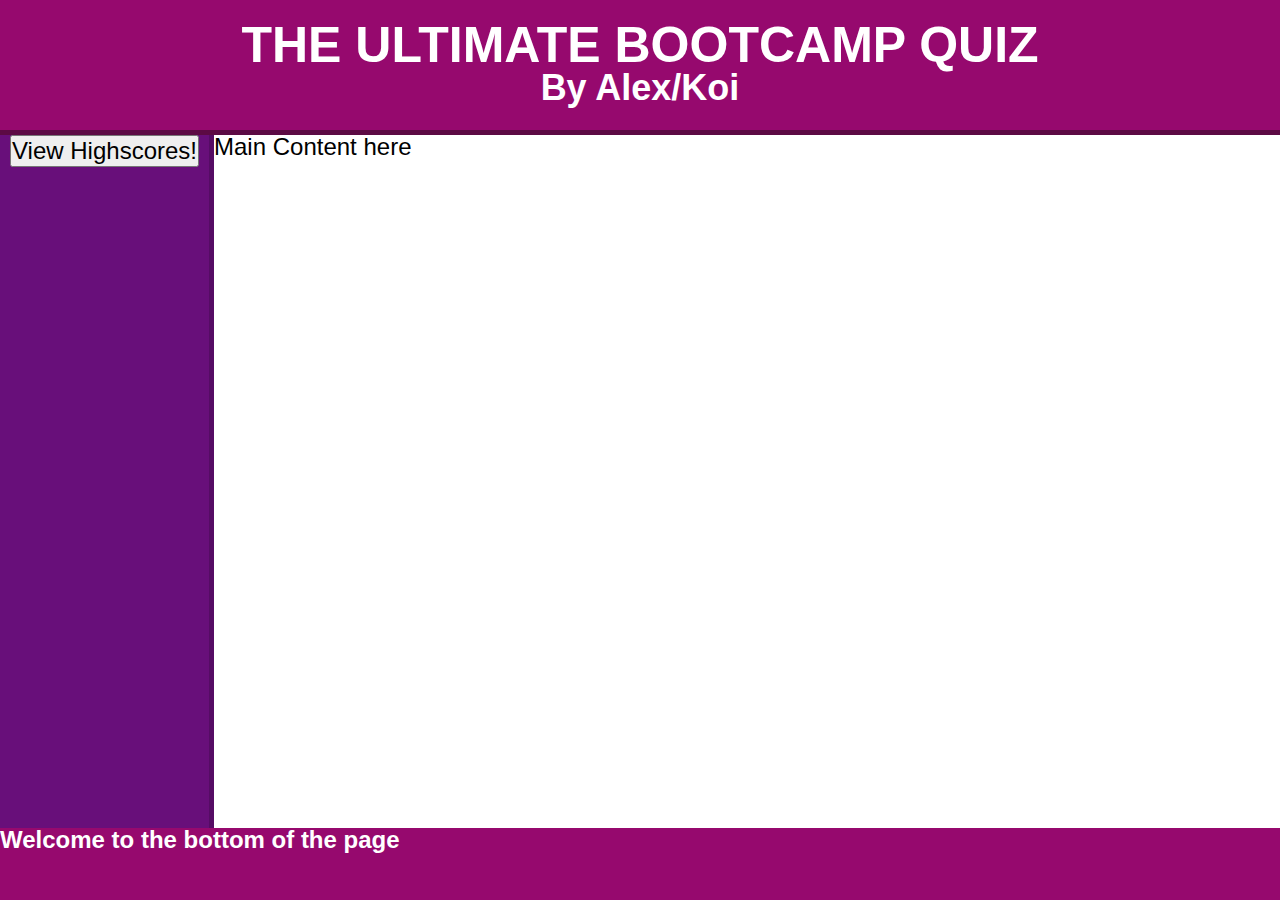
==== index.html @ 8c1728d1 "Added a little content to HTML and added some basic, responsive styling to the CSS." ====
<!DOCTYPE html>
<html lang="en">
<head>
    <meta charset="UTF-8">
    <meta http-equiv="X-UA-Compatible" content="IE=edge">
    <meta name="viewport" content="width=device-width, initial-scale=1.0">
    <title>Quiz of the Century!</title>
    <link rel="stylesheet" href="./assests/css/reset.css">
    <link rel="stylesheet" href="./assests/css/style.css">
</head>
<body>
    <header>
        <h1>THE ULTIMATE BOOTCAMP QUIZ</h1>
        <h2>By Alex/Koi</h2>
    </header>

    <main>
        <section>
            <p>Main Content here</p>
        </section>
        <aside>
            <button>View Highscores!</button>
        </aside>
    </main>

    <footer>
        <h3>Welcome to the bottom of the page</h3>
    </footer>
    <script src="./assests/js/script.js"></script>
</body>
</html>
---- assests/css/style.css ----
/* variables */
:root {
    --light: #fff;
}
/* universal selectors */
* {
    font-family: 'Trebuchet MS', 'Lucida Sans Unicode', 'Lucida Grande', 'Lucida Sans', Arial, sans-serif;
    font-size: 24px;
}

body {
    height: 100vh;
}
/* header selectors */
header {
    color: var(--light);
    background-color: #96096e;
    text-align: center;
    padding: 20px;
    border-bottom: 5px solid #5c0a44;
    height: 15%;
}

header h1 {
    font-size: 50px;
}

header h2 {
    font-size: 36px;
}
/* main selectors */
main {
    display: flex;
    flex-direction: row-reverse;
    justify-content: flex-end;
    height: 77%;
}
/* section selectors */
section {
    /* height: 75vh; */
    width: 100%;
}
/* aside selectors */
aside {
    /* height: 75vh; */
    width: 20%;
    color: var(--light);
    background-color: #680f7a;
    border-right: 5px solid #550c64;
    text-align: center;
}
/* footer selectors */
footer {
    color: var(--light);
    background-color: #96096e;
    height: 8%;
}

/* media selectors */
@media screen and (max-width: 768px) {
    /* universal selectors */
    * {
        font-size: 20px;
    }
    body {
        height: 100vh;
    }
    /* header selectors */
    header {
        height: 20%;
    }
    header h1 {
        font-size: 36px;
    }
    header h2 {
        font-size: 28px;
    }
    /* main selectors */
    main {
        display: flex;
        flex-direction: column-reverse;
        height: 72%;
    }
    /* section selectors */
    section {
        height: 80%;
        width: 100%;
    }
    /* aside selectors */
    aside {
        height: 20%;
        width: 100%;
        border: 0;
        border-bottom: 5px solid #000;
    }
    /* footer selectors */
    footer {
        height: 8%;
        text-align: center;
    }
}
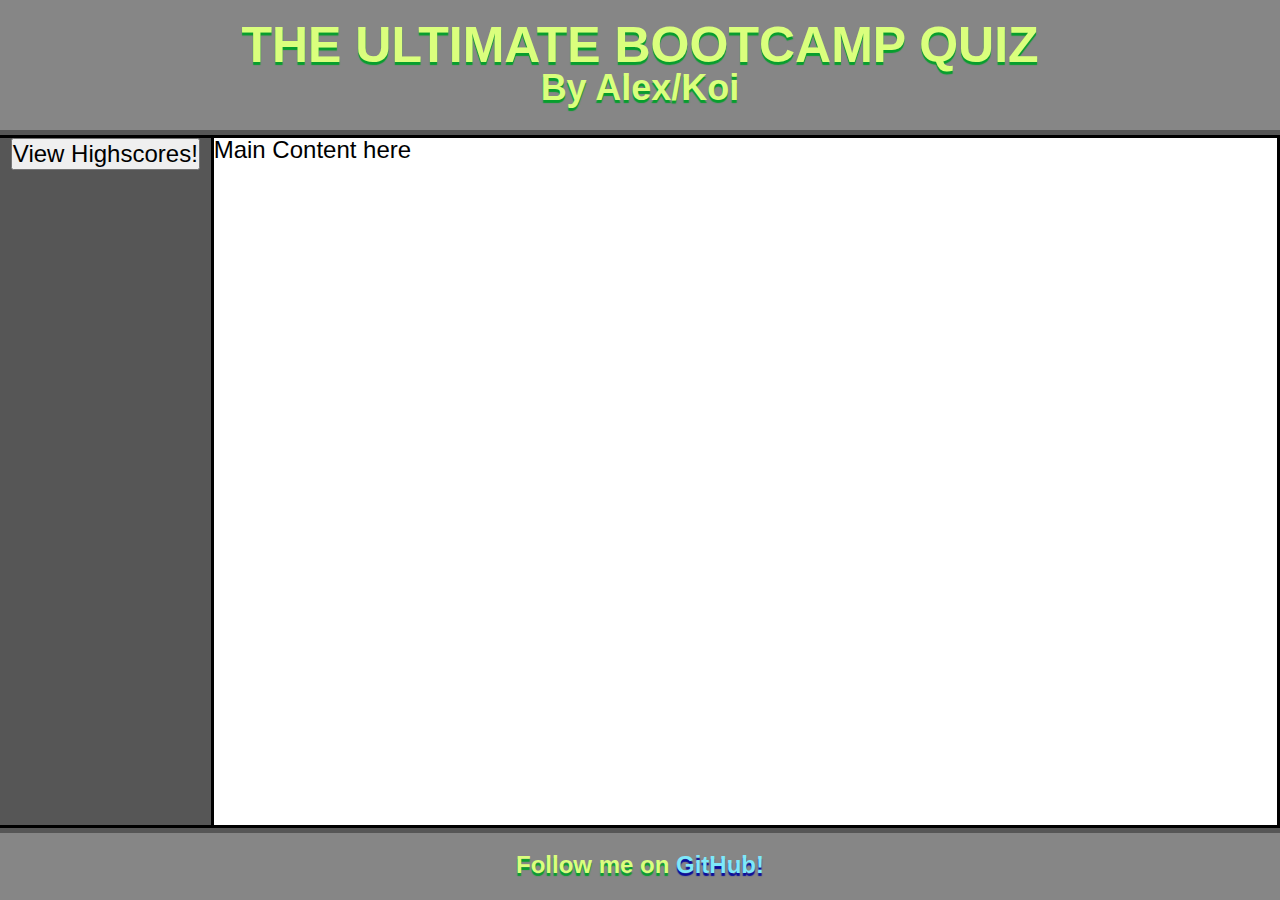
==== commit d77d26c1: "Changed the color palette for the CSS and changed the text of the footer element." ====
--- a/index.html
+++ b/index.html
@@ -24,7 +24,7 @@
     </main>
 
     <footer>
-        <h3>Welcome to the bottom of the page</h3>
+        <h3>Follow me on <span id="githubLink">GitHub!</span></h3>
     </footer>
     <script src="./assests/js/script.js"></script>
 </body>
--- a/assests/css/style.css
+++ b/assests/css/style.css
@@ -1,6 +1,10 @@
 /* variables */
 :root {
-    --light: #fff;
+    --light: #e8e1ef;
+    --middle: #868686;
+    --dark: #565656;
+    --greenDark: #069e2d;
+    --greenLight: #daff7d;
 }
 /* universal selectors */
 * {
@@ -13,11 +17,12 @@
 }
 /* header selectors */
 header {
-    color: var(--light);
-    background-color: #96096e;
+    color: var(--greenLight);
+    text-shadow: 0 3px 1px var(--greenDark);
+    background-color: var(--middle);
     text-align: center;
     padding: 20px;
-    border-bottom: 5px solid #5c0a44;
+    border-bottom: 5px solid var(--dark);
     height: 15%;
 }
 
@@ -37,23 +42,36 @@
 }
 /* section selectors */
 section {
-    /* height: 75vh; */
+    height: 100%;
     width: 100%;
+    border: 3px solid #000;
+    border-left: 0;
+
 }
 /* aside selectors */
 aside {
-    /* height: 75vh; */
+    height: 100%;
     width: 20%;
     color: var(--light);
-    background-color: #680f7a;
-    border-right: 5px solid #550c64;
+    background-color: var(--dark);
+    border: 3px solid #000;
+    border-left: 0;
     text-align: center;
 }
 /* footer selectors */
 footer {
-    color: var(--light);
-    background-color: #96096e;
+    color: var(--greenLight);
+    text-shadow: 0 3px 1px var(--greenDark);
+    background-color: var(--middle);
     height: 8%;
+    text-align: center;
+    padding: 20px 0 0;
+    border-top: 5px solid var(--dark)
+}
+
+footer span {
+    color: #7ee8fa;
+    text-shadow: 0 3px 1px #090c9b;
 }
 
 /* media selectors */
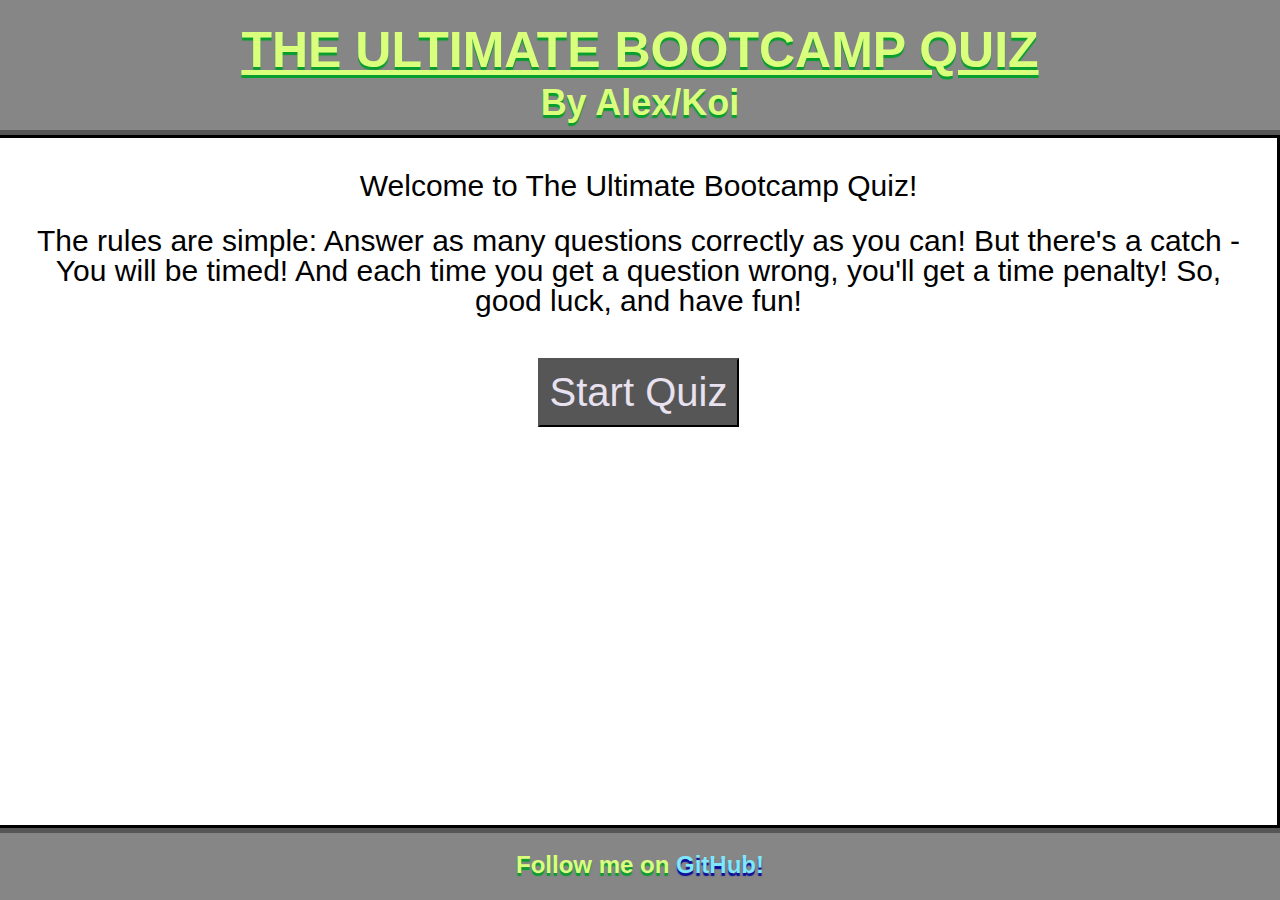
==== commit 2e4c1895: "Added some more information to the HTML. Added a new HTML file for the 2nd part of quiz." ====
--- a/index.html
+++ b/index.html
@@ -16,11 +16,10 @@
 
     <main>
         <section>
-            <p>Main Content here</p>
+            <p>Welcome to The Ultimate Bootcamp Quiz! </p>
+            <p>The rules are simple: Answer as many questions correctly as you can! But there's a catch - You will be timed! And each time you get a question wrong, you'll get a time penalty! So, good luck, and have fun!</p>
+            <button>Start Quiz</button>
         </section>
-        <aside>
-            <button>View Highscores!</button>
-        </aside>
     </main>
 
     <footer>
--- a/assests/css/style.css
+++ b/assests/css/style.css
@@ -5,16 +5,20 @@
     --dark: #565656;
     --greenDark: #069e2d;
     --greenLight: #daff7d;
+    --blueDark: #090c9b;
+    --blueLight: #7ee8fa;
 }
+
 /* universal selectors */
 * {
     font-family: 'Trebuchet MS', 'Lucida Sans Unicode', 'Lucida Grande', 'Lucida Sans', Arial, sans-serif;
-    font-size: 24px;
+    font-size: 30px;
 }
 
 body {
     height: 100vh;
 }
+
 /* header selectors */
 header {
     color: var(--greenLight);
@@ -26,13 +30,20 @@
     height: 15%;
 }
 
+header h1,
+header h2 {
+    padding: 5px;
+}
+
 header h1 {
     font-size: 50px;
+    text-decoration: underline;
 }
 
 header h2 {
     font-size: 36px;
 }
+
 /* main selectors */
 main {
     display: flex;
@@ -40,24 +51,39 @@
     justify-content: flex-end;
     height: 77%;
 }
+
 /* section selectors */
 section {
     height: 100%;
     width: 100%;
     border: 3px solid #000;
     border-left: 0;
+    text-align: center;
+    padding: 20px 10px;
+}
 
+section p {
+    padding: 1%;
 }
-/* aside selectors */
-aside {
-    height: 100%;
-    width: 20%;
+
+section button {
+    padding: 10px;
+    margin: 30px;
+    font-size: 40px;
     color: var(--light);
     background-color: var(--dark);
-    border: 3px solid #000;
-    border-left: 0;
-    text-align: center;
 }
+
+section button:hover {
+    border: 3px solid var(--blueLight);
+    background-color: var(--blueDark);
+}
+
+section button:active {
+    border: 3px solid var(--greenLight);
+    background-color: var(--greenDark);
+}
+
 /* footer selectors */
 footer {
     color: var(--greenLight);
@@ -66,12 +92,14 @@
     height: 8%;
     text-align: center;
     padding: 20px 0 0;
-    border-top: 5px solid var(--dark)
+    border-top: 5px solid var(--dark);
+    font-size: 24px;
 }
 
 footer span {
-    color: #7ee8fa;
-    text-shadow: 0 3px 1px #090c9b;
+    color: var(--blueLight);
+    text-shadow: 0 3px 1px var(--blueDark);
+    font-size: 24px;
 }
 
 /* media selectors */
@@ -83,9 +111,11 @@
     body {
         height: 100vh;
     }
+
     /* header selectors */
     header {
         height: 20%;
+        text-shadow: 3px 0 1px var(--greenDark);
     }
     header h1 {
         font-size: 36px;
@@ -93,27 +123,28 @@
     header h2 {
         font-size: 28px;
     }
+
     /* main selectors */
     main {
         display: flex;
         flex-direction: column-reverse;
         height: 72%;
     }
+
     /* section selectors */
     section {
-        height: 80%;
+        height: 100%;
         width: 100%;
     }
-    /* aside selectors */
-    aside {
-        height: 20%;
-        width: 100%;
-        border: 0;
-        border-bottom: 5px solid #000;
-    }
+    
     /* footer selectors */
     footer {
         height: 8%;
         text-align: center;
+        font-size: 18px;
+    }
+
+    footer span {
+        font-size: 18px;
     }
 }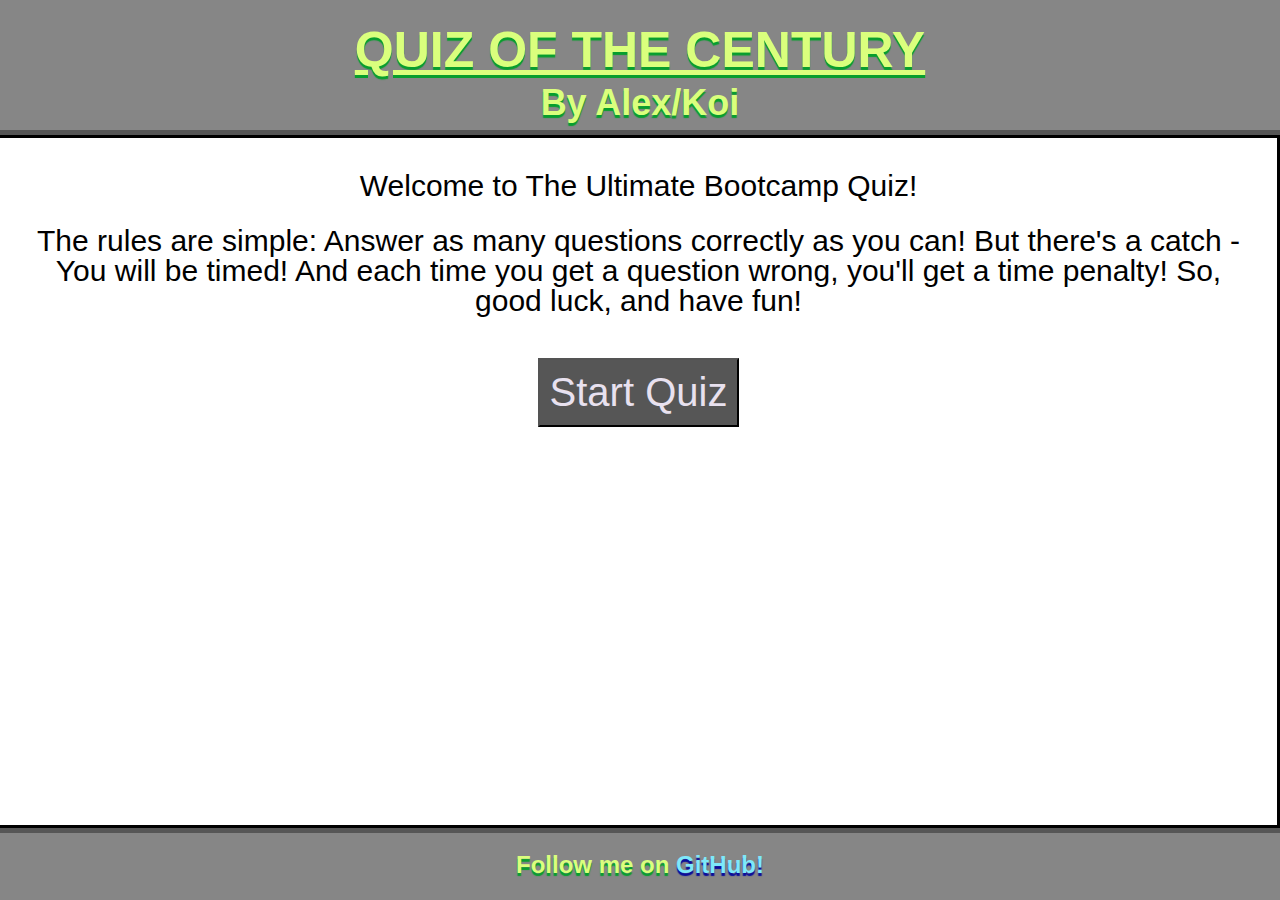
==== commit 951ee871: "Added a new CSS file for the Questions HTML file specifically. Added Pseudocode to the JS file. Adde" ====
--- a/index.html
+++ b/index.html
@@ -10,7 +10,7 @@
 </head>
 <body>
     <header>
-        <h1>THE ULTIMATE BOOTCAMP QUIZ</h1>
+        <h1>QUIZ OF THE CENTURY</h1>
         <h2>By Alex/Koi</h2>
     </header>
 
@@ -18,7 +18,9 @@
         <section>
             <p>Welcome to The Ultimate Bootcamp Quiz! </p>
             <p>The rules are simple: Answer as many questions correctly as you can! But there's a catch - You will be timed! And each time you get a question wrong, you'll get a time penalty! So, good luck, and have fun!</p>
-            <button>Start Quiz</button>
+            <a href="./questions.html">
+                <button id="start">Start Quiz</button>
+            </a>
         </section>
     </main>
 
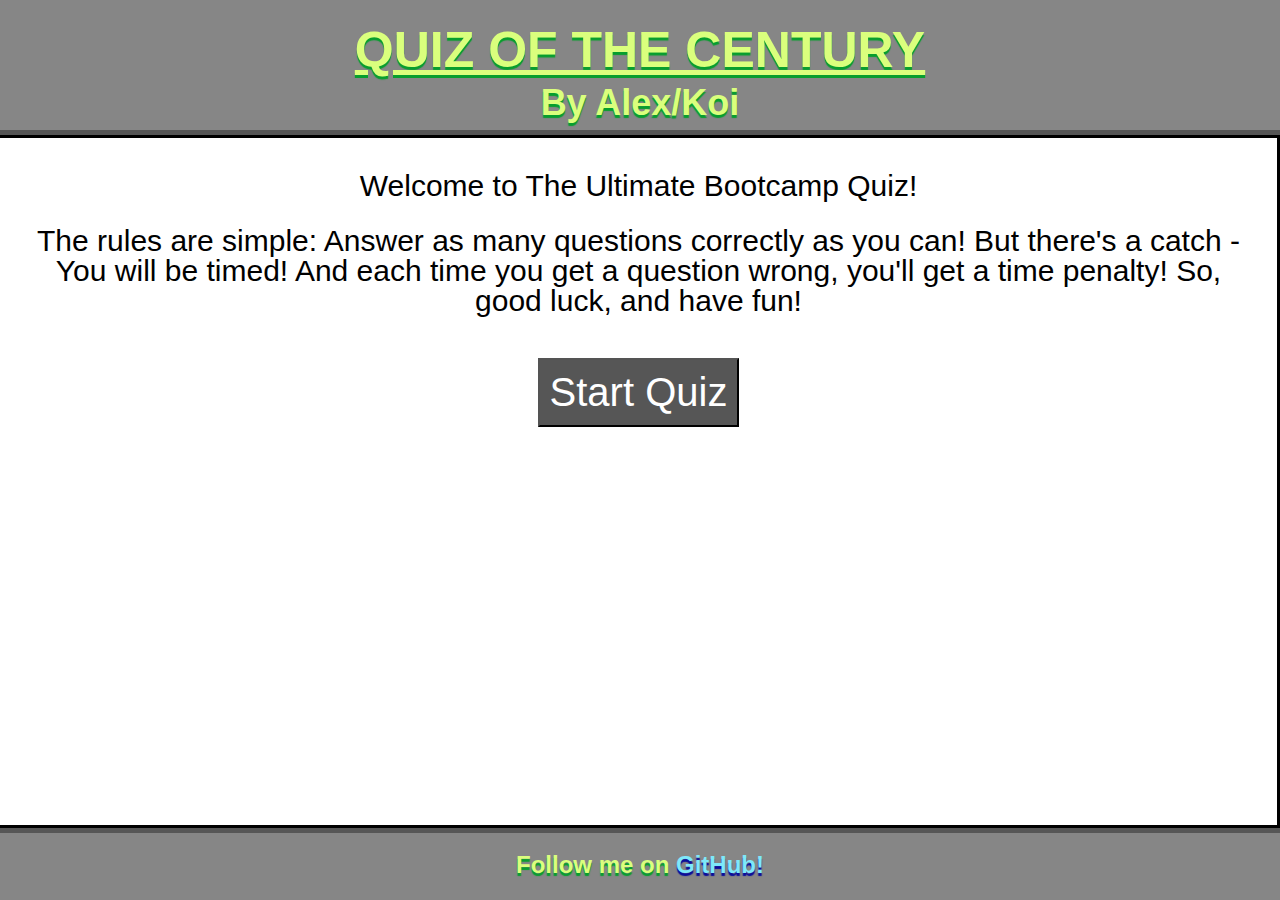
==== commit 571302af: "Put all my questions in an array and started setting up new functions. Renamed 'questions' files to " ====
--- a/index.html
+++ b/index.html
@@ -18,9 +18,7 @@
         <section>
             <p>Welcome to The Ultimate Bootcamp Quiz! </p>
             <p>The rules are simple: Answer as many questions correctly as you can! But there's a catch - You will be timed! And each time you get a question wrong, you'll get a time penalty! So, good luck, and have fun!</p>
-            <a href="./questions.html">
-                <button id="start">Start Quiz</button>
-            </a>
+            <button id="start">Start Quiz</button>
         </section>
     </main>
 
--- a/assests/css/style.css
+++ b/assests/css/style.css
@@ -1,6 +1,6 @@
 /* variables */
 :root {
-    --light: #e8e1ef;
+    --light: #fff;
     --middle: #868686;
     --dark: #565656;
     --greenDark: #069e2d;
@@ -79,7 +79,8 @@
     background-color: var(--blueDark);
 }
 
-section button:active {
+section button:active,
+section button:focus {
     border: 3px solid var(--greenLight);
     background-color: var(--greenDark);
 }
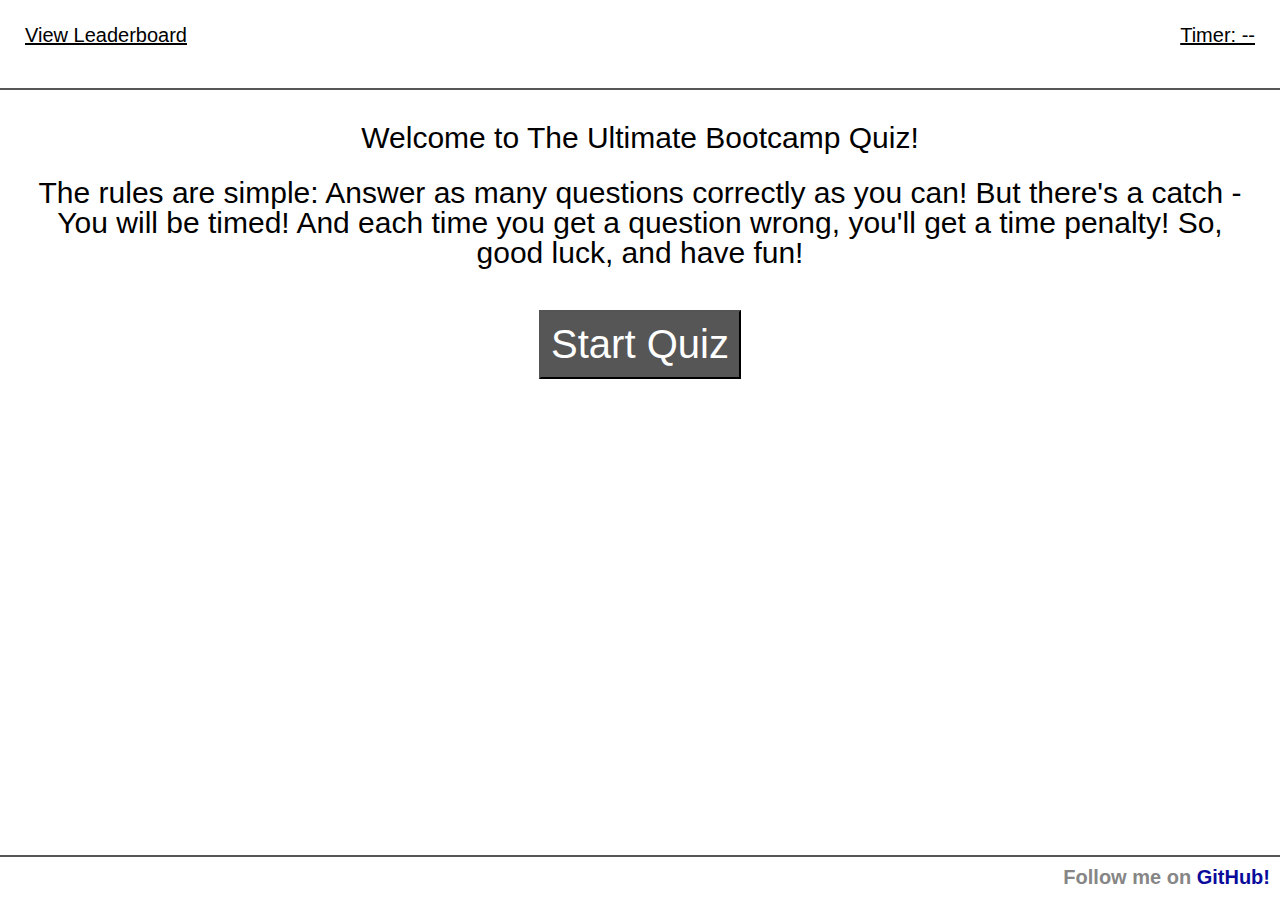
==== commit 905ad39b: "Working on displaying questions and answers when the game loads and an answer is selected." ====
--- a/index.html
+++ b/index.html
@@ -10,21 +10,33 @@
 </head>
 <body>
     <header>
-        <h1>QUIZ OF THE CENTURY</h1>
-        <h2>By Alex/Koi</h2>
+        <p>View Leaderboard</p>
+        <p id="timer">Timer: --</p>
     </header>
 
     <main>
         <section>
-            <p>Welcome to The Ultimate Bootcamp Quiz! </p>
-            <p>The rules are simple: Answer as many questions correctly as you can! But there's a catch - You will be timed! And each time you get a question wrong, you'll get a time penalty! So, good luck, and have fun!</p>
-            <button id="start">Start Quiz</button>
+            <div class="startMenu" data-state="show">
+                <p>Welcome to The Ultimate Bootcamp Quiz! </p>
+                <p>The rules are simple: Answer as many questions correctly as you can! But there's a catch - You will be timed! And each time you get a question wrong, you'll get a time penalty! So, good luck, and have fun!</p>
+                <button id="start">Start Quiz</button>
+            </div>
+            <div class="questionMenu" data-state="hide">
+                <div id="quesBox"></div>
+                <div class="ansBox">
+                    <button id="ans1">Ans1</button>
+                    <button id="ans2">Ans2</button>
+                    <button id="ans3">Ans3</button>
+                    <button id="ans4">Ans4</button>
+                </div>
+            </div>
         </section>
     </main>
 
     <footer>
         <h3>Follow me on <span id="githubLink">GitHub!</span></h3>
     </footer>
-    <script src="./assests/js/script.js"></script>
+    <script src="https://code.jquery.com/jquery-3.5.1.min.js"></script>
+    <script type="text/javascript" src="./assests/js/script.js"></script>
 </body>
 </html>--- a/assests/css/style.css
+++ b/assests/css/style.css
@@ -7,6 +7,8 @@
     --greenLight: #daff7d;
     --blueDark: #090c9b;
     --blueLight: #7ee8fa;
+    --redDark: #53131E;
+    --redLight: #EF3054;
 }
 
 /* universal selectors */
@@ -21,27 +23,17 @@
 
 /* header selectors */
 header {
-    color: var(--greenLight);
-    text-shadow: 0 3px 1px var(--greenDark);
-    background-color: var(--middle);
-    text-align: center;
+    display: flex;
+    justify-content: space-between;
     padding: 20px;
-    border-bottom: 5px solid var(--dark);
-    height: 15%;
+    height: 10%;
+    border-bottom: 2px solid var(--dark);
 }
 
-header h1,
-header h2 {
+header p {
     padding: 5px;
-}
-
-header h1 {
-    font-size: 50px;
+    font-size: 20px;
     text-decoration: underline;
-}
-
-header h2 {
-    font-size: 36px;
 }
 
 /* main selectors */
@@ -49,14 +41,40 @@
     display: flex;
     flex-direction: row-reverse;
     justify-content: flex-end;
-    height: 77%;
+    height: 85%;
+}
+
+main section .ansBox {
+    display: flex;
+    align-items: center;
+    flex-direction: column;
+    flex-wrap: wrap;
+    padding: 20px;
+}
+
+main section div .questionMenu button {
+    height: 40px;
+    width: 70%;
+    color: var(--light);
+    border: 3px solid var(--middle);
+    background-color: var(--dark);
+    padding: 5px 0;
+    margin: 10px 5px;
+}
+
+main section div .questionMenu button:hover {
+    border: 3px solid var(--blueLight);
+    background-color: var(--blueDark);
+}
+
+main section #response {
+    font-size: 20px;
 }
 
 /* section selectors */
 section {
     height: 100%;
     width: 100%;
-    border: 3px solid #000;
     border-left: 0;
     text-align: center;
     padding: 20px 10px;
@@ -87,65 +105,20 @@
 
 /* footer selectors */
 footer {
-    color: var(--greenLight);
-    text-shadow: 0 3px 1px var(--greenDark);
-    background-color: var(--middle);
-    height: 8%;
-    text-align: center;
-    padding: 20px 0 0;
-    border-top: 5px solid var(--dark);
-    font-size: 24px;
+    color: var(--middle);
+    height: 5%;
+    text-align: right;
+    padding: 10px;
+    border-top: 2px solid var(--dark);
+    font-size: 20px;
 }
 
 footer span {
-    color: var(--blueLight);
-    text-shadow: 0 3px 1px var(--blueDark);
-    font-size: 24px;
+    color: var(--blueDark);
+    font-size: 20px;
 }
 
-/* media selectors */
-@media screen and (max-width: 768px) {
-    /* universal selectors */
-    * {
-        font-size: 20px;
-    }
-    body {
-        height: 100vh;
-    }
-
-    /* header selectors */
-    header {
-        height: 20%;
-        text-shadow: 3px 0 1px var(--greenDark);
-    }
-    header h1 {
-        font-size: 36px;
-    }
-    header h2 {
-        font-size: 28px;
-    }
-
-    /* main selectors */
-    main {
-        display: flex;
-        flex-direction: column-reverse;
-        height: 72%;
-    }
-
-    /* section selectors */
-    section {
-        height: 100%;
-        width: 100%;
-    }
-    
-    /* footer selectors */
-    footer {
-        height: 8%;
-        text-align: center;
-        font-size: 18px;
-    }
-
-    footer span {
-        font-size: 18px;
-    }
+/* id selectors */
+[data-state='hide'] {
+    display: none;
 }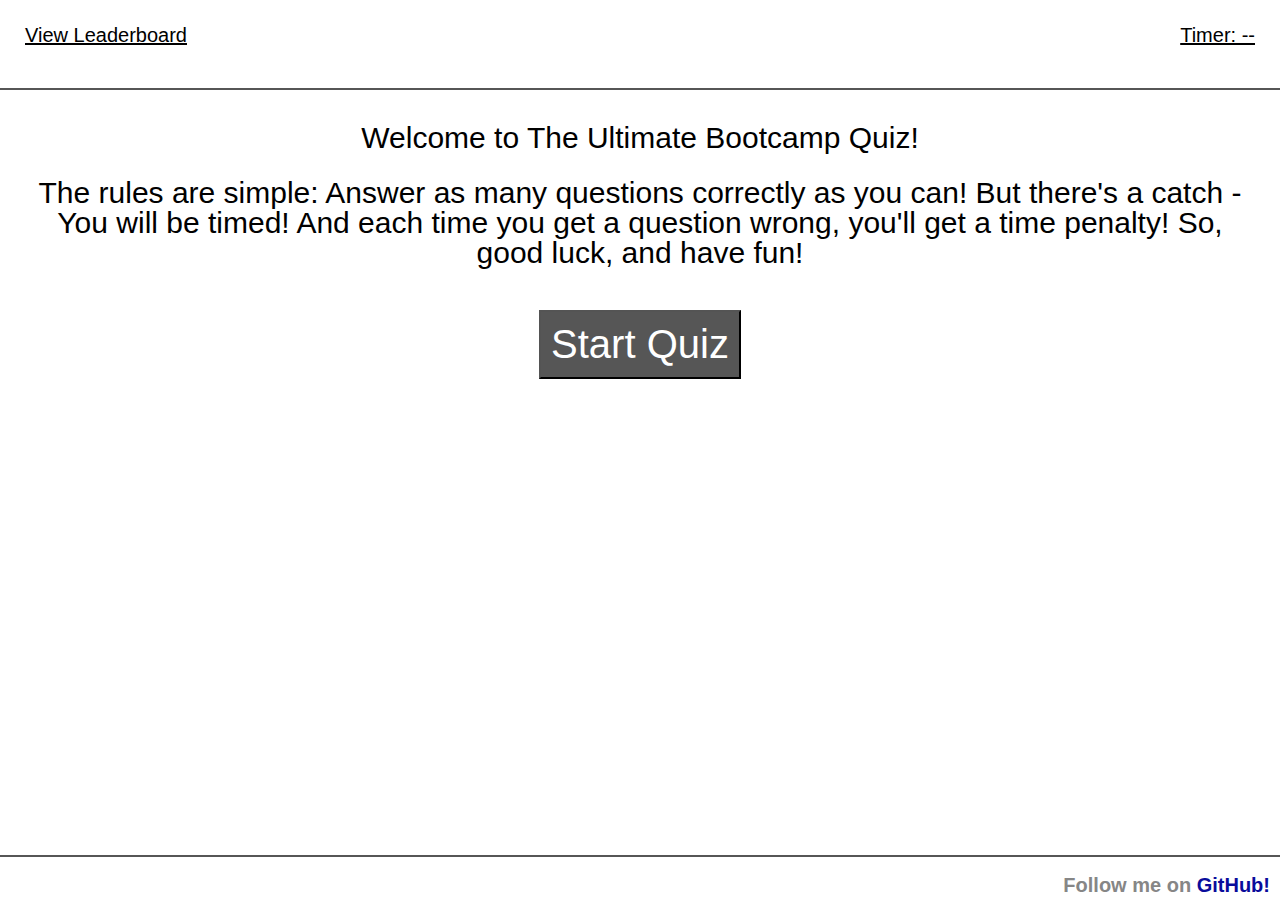
==== commit e3ce4cdc: "Succeeded in getting quesitons and answers to display. Need to display whether answer is correct or " ====
--- a/index.html
+++ b/index.html
@@ -24,17 +24,18 @@
             <div class="questionMenu" data-state="hide">
                 <div id="quesBox"></div>
                 <div class="ansBox">
-                    <button id="ans1">Ans1</button>
-                    <button id="ans2">Ans2</button>
-                    <button id="ans3">Ans3</button>
-                    <button id="ans4">Ans4</button>
+                    <button class="button" id="ans1" data-correct="wrong">Ans1</button>
+                    <button class="button" id="ans2" data-correct="wrong">Ans2</button>
+                    <button class="button" id="ans3" data-correct="wrong">Ans3</button>
+                    <button class="button" id="ans4" data-correct="wrong">Ans4</button>
                 </div>
+                <div id="response"></div>
             </div>
         </section>
     </main>
 
     <footer>
-        <h3>Follow me on <span id="githubLink">GitHub!</span></h3>
+        <h3>Follow me on <span id="githubLink"><a href="https://github.com/koi-as">GitHub!</a></span></h3>
     </footer>
     <script src="https://code.jquery.com/jquery-3.5.1.min.js"></script>
     <script type="text/javascript" src="./assests/js/script.js"></script>
--- a/assests/css/style.css
+++ b/assests/css/style.css
@@ -113,8 +113,9 @@
     font-size: 20px;
 }
 
-footer span {
+footer span a {
     color: var(--blueDark);
+    text-decoration: none;
     font-size: 20px;
 }
 
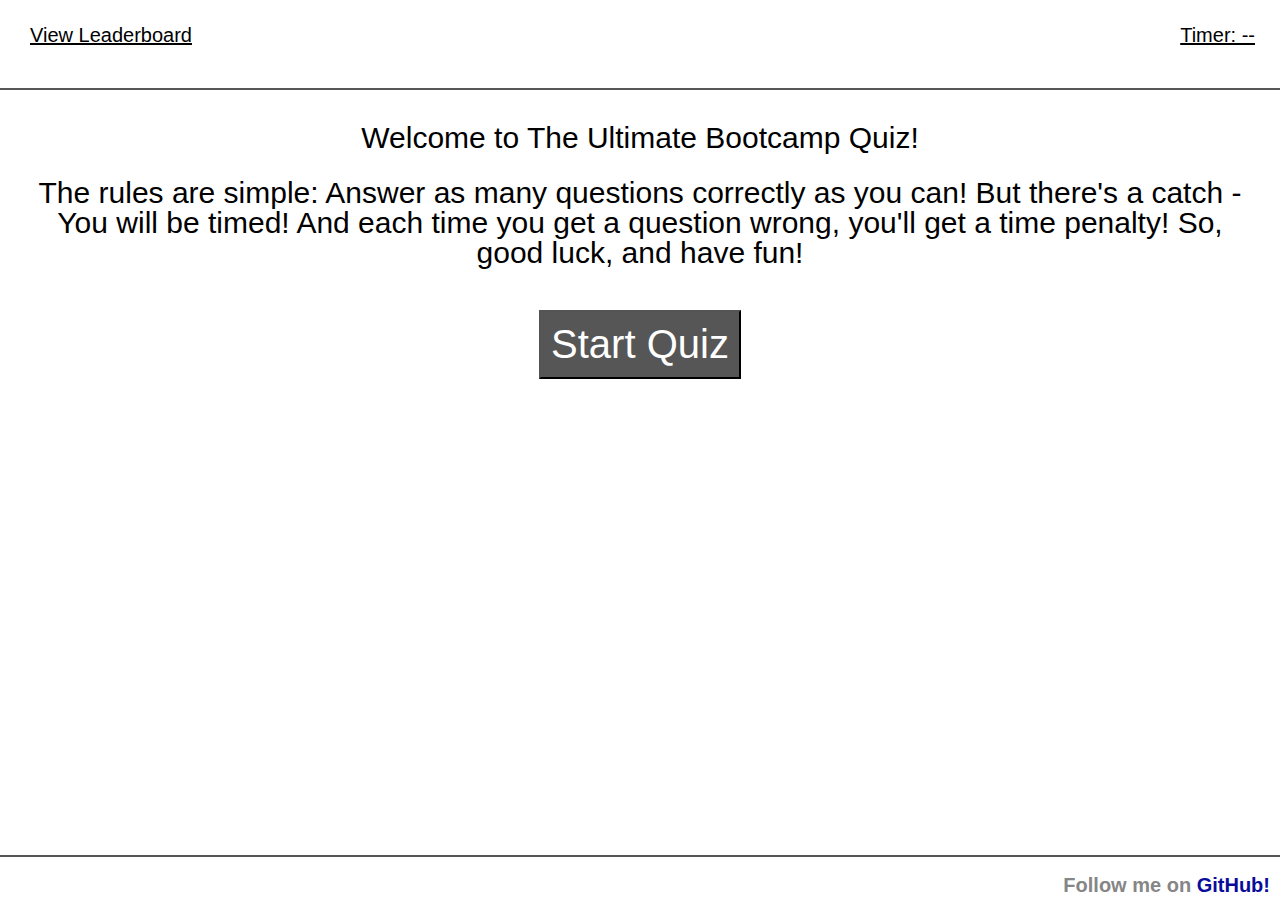
==== commit 1cefc6ac: "Added multiple lose or end conditions based on how the quiz ends. Attempting to resolve question and" ====
--- a/index.html
+++ b/index.html
@@ -10,7 +10,7 @@
 </head>
 <body>
     <header>
-        <p>View Leaderboard</p>
+        <p><a href="./leaderboard.html">View Leaderboard</a></p>
         <p id="timer">Timer: --</p>
     </header>
 
@@ -24,12 +24,13 @@
             <div class="questionMenu" data-state="hide">
                 <div id="quesBox"></div>
                 <div class="ansBox">
-                    <button class="button" id="ans1" data-correct="wrong">Ans1</button>
-                    <button class="button" id="ans2" data-correct="wrong">Ans2</button>
-                    <button class="button" id="ans3" data-correct="wrong">Ans3</button>
-                    <button class="button" id="ans4" data-correct="wrong">Ans4</button>
+                    <button class="button" id="ans1">Ans1</button>
+                    <button class="button" id="ans2">Ans2</button>
+                    <button class="button" id="ans3">Ans3</button>
+                    <button class="button" id="ans4">Ans4</button>
                 </div>
                 <div id="response"></div>
+                <input type="text" id="initials" data-state="hide" minlength="1" maxlength="3" placeholder="Please Type Your Initials Here (1-3 Letters)">
             </div>
         </section>
     </main>
--- a/assests/css/style.css
+++ b/assests/css/style.css
@@ -34,6 +34,13 @@
     padding: 5px;
     font-size: 20px;
     text-decoration: underline;
+}
+
+header p a {
+    padding: 5px;
+    font-size: 20px;
+    text-decoration: underline;
+    color: #000;
 }
 
 /* main selectors */
@@ -97,12 +104,6 @@
     background-color: var(--blueDark);
 }
 
-section button:active,
-section button:focus {
-    border: 3px solid var(--greenLight);
-    background-color: var(--greenDark);
-}
-
 /* footer selectors */
 footer {
     color: var(--middle);
@@ -122,4 +123,10 @@
 /* id selectors */
 [data-state='hide'] {
     display: none;
+}
+
+#initials {
+    font-size: 16px;
+    width: 400px;
+    height: 40px;
 }